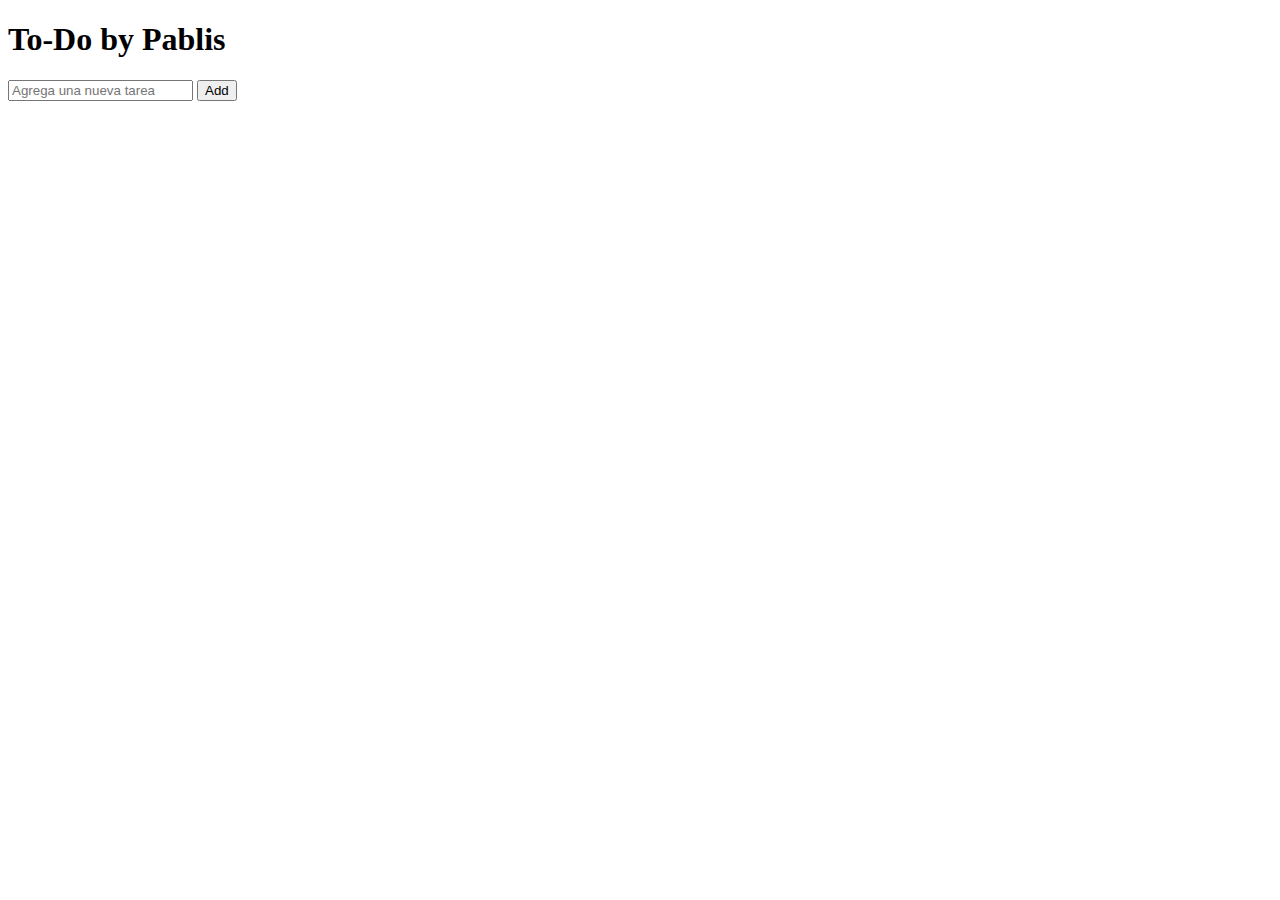
==== index.html @ 664cdebf "added basic html structure" ====
<!DOCTYPE html>
<html lang="en">
  <head>
    <meta charset="UTF-8" />
    <meta name="viewport" content="width=device-width, initial-scale=1.0" />
    <link rel="stylesheet" href="style.css" />
    <title>To-Do by Pablis</title>
  </head>
  <body>
    <div class="container">
      <h1>To-Do by Pablis</h1>
      <div class="input-container">
        <input
          type="text"
          id="taskInput"
          placeholder="Agrega una nueva tarea"
        />
        <button id="addBtn">Add</button>
      </div>
      <ul id="taskList"></ul>
    </div>
    <script src="app.js"></script>
  </body>
</html>
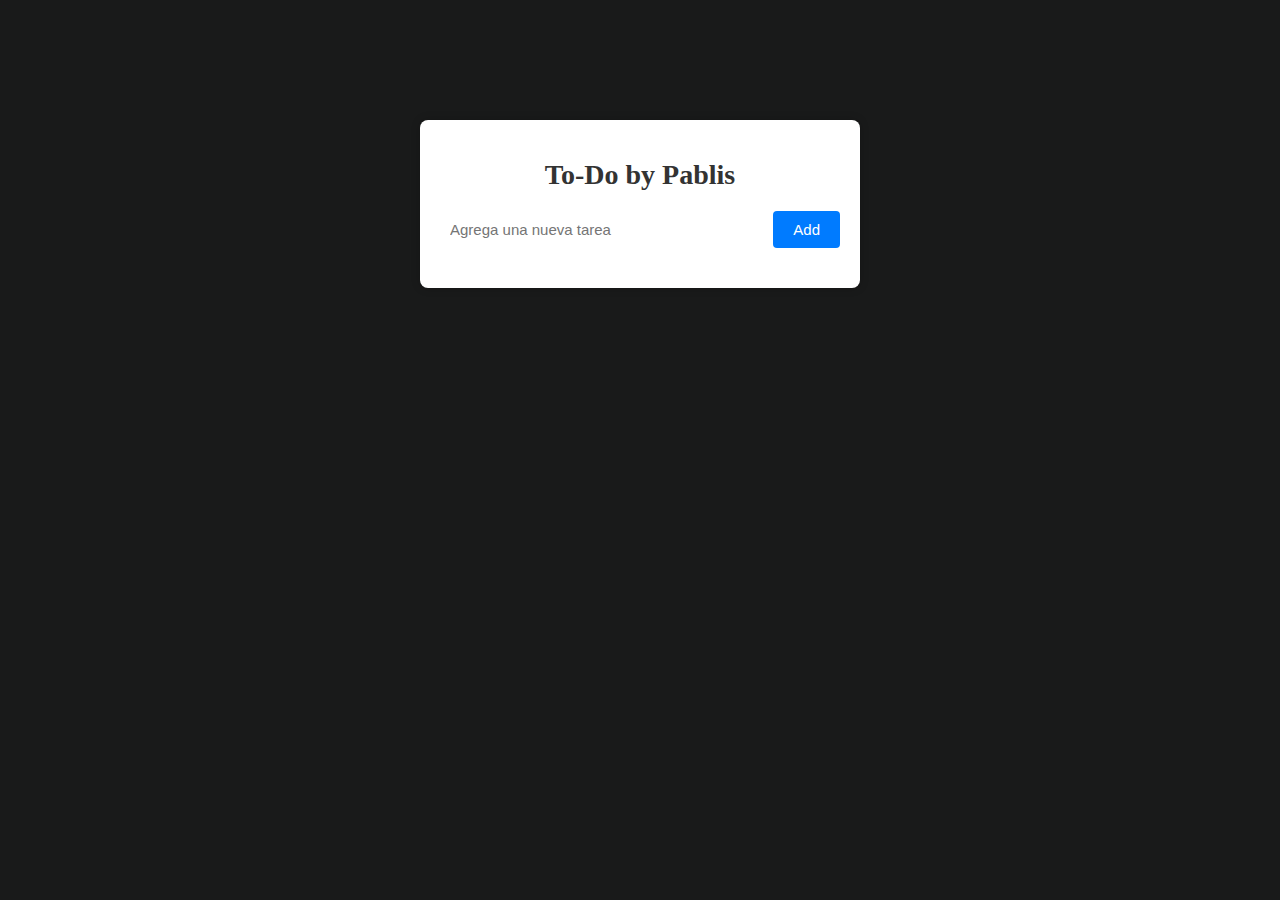
==== commit 42fcab74: "added styles" ====
--- a/index.html
+++ b/index.html
@@ -8,7 +8,7 @@
   </head>
   <body>
     <div class="container">
-      <h1>To-Do by Pablis</h1>
+      <h1 id="titleH1">To-Do by Pablis</h1>
       <div class="input-container">
         <input
           type="text"
--- a/style.css
+++ b/style.css
@@ -0,0 +1,106 @@
+body{
+    background-color: #191a1a;
+    font-family: Georgia, 'Times New Roman', Times, serif;
+    margin: 0;
+    padding: 0;
+}
+
+.container{
+    max-width: 400px;
+    margin: 120px auto;
+    padding: 20px;
+    background-color: #fff;
+    border-radius: 8px;
+    box-shadow: 0 0 10px rgba(0, 0, 0, 0.2);
+    text-align: center;
+}
+
+#titleH1{
+    color: #333;
+    font-size: 28px;
+    margin-bottom: 20px;
+}
+
+.input-container{
+    display: flex;
+    justify-content: space-between;
+    align-items: center;
+    margin-bottom: 20px;
+}
+
+input[type="text"]{
+    flex-grow: 1;
+    padding: 10px;
+    border: none;
+    font-size: 15px;
+    border-radius: 0;
+    outline: none;
+    /* transition: border-color 0.3s ease; */
+}
+
+input[type="text"]:focus{
+    border-color: #0056b3;
+}
+
+button{
+    padding: 10px 20px;
+    background-color: #007bff;
+    color: #fff;
+    border: none;
+    border-radius: 4px;
+    font-size: 15px;
+    cursor: pointer;
+    transition: background-color 0.3s ease;
+}
+
+button:hover{
+    background-color: #0056b3;
+}
+
+ul{
+    list-style: none;
+    padding: 0;
+}
+
+li{
+    display: flex;
+    justify-content: space-between;
+    align-items: center;
+    margin: 10px 0;
+    background-color: #fff;
+    border: 1px solid #ddd;
+    border-radius: 4px;
+    padding: 10px;
+    box-shadow: 0 2px 4px rgba(0, 0, 0, 0.1);
+}
+
+.delete-button{
+    background-color: #ff5050;
+    color: #fff;
+    border: none;
+    border-radius: 4px;
+    padding: 6px 12px;
+    font-size: 15px;
+    cursor: pointer;
+    transition: background-color 0.3s ease;
+}
+
+.delete-button:hover{
+    background-color: #ff0000;
+}
+
+.edit-button{
+    background-color: #ffc107;
+    color: #fff;
+    border: none;
+    border-radius: 4px;
+    padding: 6px 12px;
+    font-size: 15px;
+    cursor: pointer;
+    margin-right: 10px;
+    transition: background-color 0.3s ease;
+}
+
+.edit-button:hover{
+    background-color: #ff9800;
+}
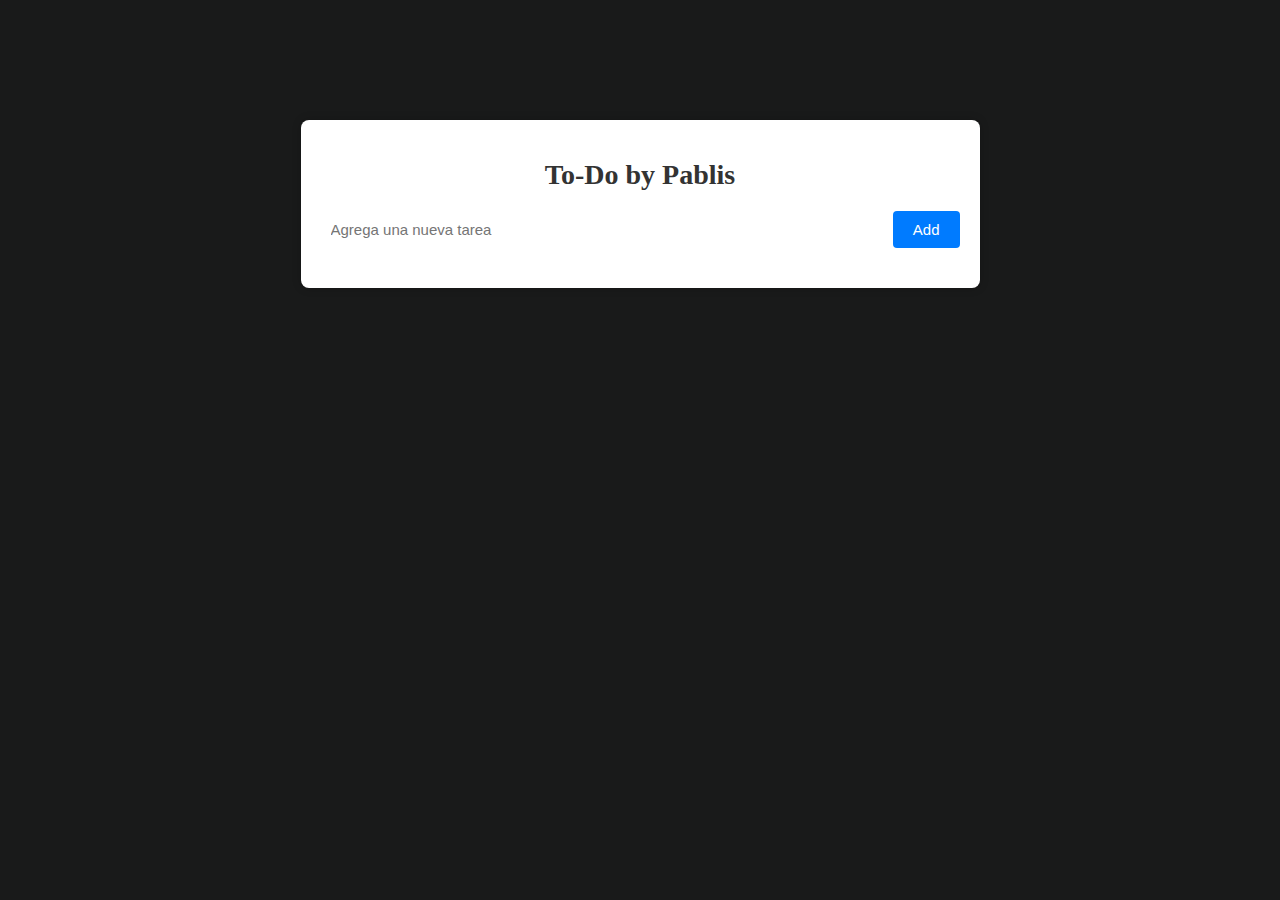
==== commit 80210bf6: "first working version" ====
--- a/index.html
+++ b/index.html
@@ -15,7 +15,7 @@
           id="taskInput"
           placeholder="Agrega una nueva tarea"
         />
-        <button id="addBtn">Add</button>
+        <button id="add-btn">Add</button>
       </div>
       <ul id="taskList"></ul>
     </div>
--- a/style.css
+++ b/style.css
@@ -6,7 +6,7 @@
 }
 
 .container{
-    max-width: 400px;
+    max-width: 639px;
     margin: 120px auto;
     padding: 20px;
     background-color: #fff;
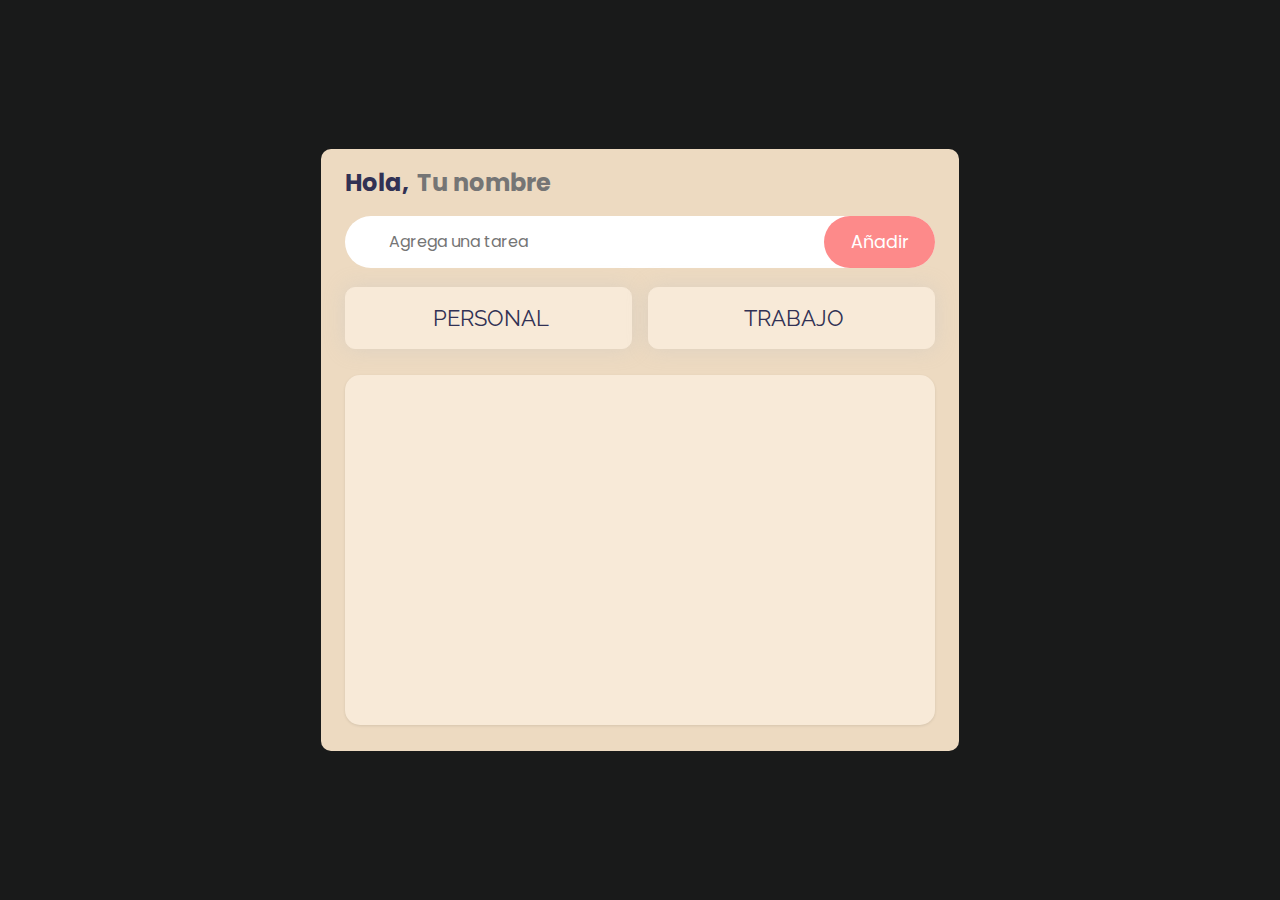
==== commit c947ee5c: "final version - changed style and working" ====
--- a/index.html
+++ b/index.html
@@ -3,22 +3,76 @@
   <head>
     <meta charset="UTF-8" />
     <meta name="viewport" content="width=device-width, initial-scale=1.0" />
+    <link rel="preconnect" href="https://fonts.googleapis.com" />
+    <link rel="preconnect" href="https://fonts.gstatic.com" crossorigin />
+    <link
+      href="https://fonts.googleapis.com/css2?family=Montserrat:ital,wght@0,400;0,700;0,900;1,400&family=Poppins:wght@500&family=Raleway:wght@800&display=swap"
+      rel="stylesheet"
+    />
+    <link
+      rel="stylesheet"
+      href="https://maxst.icons8.com/vue-static/landings/line-awesome/line-awesome/1.3.0/css/line-awesome.min.css"
+    />
     <link rel="stylesheet" href="style.css" />
-    <title>To-Do by Pablis</title>
+    <title>To-Do by Pablis (Ultimate Version)</title>
   </head>
   <body>
-    <div class="container">
-      <h1 id="titleH1">To-Do by Pablis</h1>
-      <div class="input-container">
-        <input
-          type="text"
-          id="taskInput"
-          placeholder="Agrega una nueva tarea"
-        />
-        <button id="add-btn">Add</button>
-      </div>
-      <ul id="taskList"></ul>
-    </div>
+    <main class="app">
+      <section class="greeting">
+        <h2 class="title">
+          Hola, <input type="text" id="name" placeholder="Tu nombre" />
+        </h2>
+      </section>
+      <section class="create-todo">
+        <form id="new-todo-form">
+          <div class="row">
+            <input
+              type="text"
+              name="content"
+              id="content"
+              placeholder="Agrega una tarea"
+            />
+            <input type="submit" value="Añadir" />
+          </div>
+          <div class="radio-buttons">
+            <label class="custom-radio">
+              <input
+                type="radio"
+                name="category"
+                value="personal"
+                id="categoryPersonal"
+              />
+              <span class="radio-span"
+                ><i class="las la-check"></i>
+                <div class="radio-text">
+                  <i class="las la-user"></i>
+                  <h3>Personal</h3>
+                </div>
+              </span>
+            </label>
+            <label class="custom-radio">
+              <input
+                type="radio"
+                name="category"
+                value="work"
+                id="categoryWork"
+              />
+              <span class="radio-span work"
+                ><i class="las la-check"></i>
+                <div class="radio-text">
+                  <i class="las la-suitcase"></i>
+                  <h3>Trabajo</h3>
+                </div>
+              </span>
+            </label>
+          </div>
+        </form>
+      </section>
+
+      <section class="todo-list">
+        <div class="list" id="todos-list"></div>
+      </section>
+    </main>
     <script src="app.js"></script>
   </body>
 </html>
--- a/style.css
+++ b/style.css
@@ -1,106 +1,408 @@
-body{
+:root {
+    /* --primary: #EA40A4;
+    --business: #3A82EE; */
+    --primary: #E8A0BF;
+    --business: #3A82EE;
+    --business: #B2A4FF;
+    --primary: #FF8080;
+    --personal: var(--primary);
+    --light: #EEE;
+    --grey: #888;
+    --dark: #313154;
+    --danger: #ff5b57;
+    --color1: #FD8A8A;
+    --color2: #F1F7B5;
+    --color3: #A8D1D1;
+    --color4: #9EA1D4;
+
+    
+    --color5: #F6FDC3;
+    --color6: #CDFAD5;
+    --color7: #F8EAD8;
+    --color8: #FF8080;
+    --color9: rgb(237, 218, 193);
+    --shadow: 0 1px 3px rgba(0, 0, 0, 0.1);
+    --business-glow: 0px 0px 4px rgba(177, 163, 255, 0.75);
+    --personal-glow: 0px 0px 4px rgba(232, 161, 192, 0.75);
+}
+
+* {
+    margin: 0;
+    padding: 0; 
+    font-family: 'Poppins', sans-serif;
+    box-sizing: border-box;
+}
+
+input:not([type='radio']):not([type='checkbox']), button {
+    appearance: none;
+    border: none;
+    outline: none;
+    background: none;
+    cursor: initial;
+}
+
+body {
+    display: flex;
     background-color: #191a1a;
-    font-family: Georgia, 'Times New Roman', Times, serif;
-    margin: 0;
-    padding: 0;
-}
-
-.container{
-    max-width: 639px;
-    margin: 120px auto;
-    padding: 20px;
-    background-color: #fff;
-    border-radius: 8px;
-    box-shadow: 0 0 10px rgba(0, 0, 0, 0.2);
+    justify-content: center;
+    align-items: center;
+    height: 100vh;
+}
+
+.app {
+    position: relative;
+    width: 638px;
+    height: 602px;
+    background: var(--color9);
+    color: var(--dark);
+    border-radius: 10px; 
+}
+
+section {
+    margin-top: 1rem;
+    margin-bottom: 1rem;
+    padding-left: 1.5rem;
+    padding-right: 1.5rem;
+}
+
+h4 {
+    color: var(--grey);
+    font-size: 0.875rem;
+    font-weight: 700;
+    margin-bottom: 0.5rem;
+}
+
+.greeting .title {
+    margin-top: 1rem;
+    display: flex;
+}
+
+.greeting .title input {
+    margin-left: 0.5rem;
+    flex: 1 1 0%;
+    min-width: 0;
+}
+
+.greeting .title, 
+.greeting .title input {
+    color: var(--dark);
+    font-size: 1.5rem;
+    font-weight: 700;
+}
+
+.row{
+    display: flex;
+    align-items: center;
+    justify-content: space-between;
+    background: #fff;
+    border-radius: 30px;
+    padding-left: 20px;
+    margin-bottom: 1.2rem;
+}
+
+.create-todo input[type="text"] {
+    flex: 1;
+    border: none;
+    outline: none;
+    font-size: 1rem;
+    padding: 0.8rem 1.5rem;
+    color: var(--dark);
+    background-color: #FFF;
+    border-radius: 0.5rem;
+}
+
+.create-todo input[type="submit"] {
+    border: none;
+    outline: none;   
+    color: #fff;
+    background: var(--color1);
+    font-size: 1.1rem;
+    padding: 0.8rem 1.7rem;
+    cursor: pointer;
+    border-radius: 40px;
+}
+
+.create-todo input[type="submit"]:hover {
+    background: var(--color8);
+}
+
+.create-todo input[type="submit"]:active {
+    transform: scale(0.95);
+
+}
+
+.icon {
+    display: flex;
+    flex-direction: row;
+    justify-content: center;
+}
+
+.radio-buttons {
+    width: 100%;
+    margin: 0 auto;
+    margin-bottom: 1rem;
     text-align: center;
-}
-
-#titleH1{
-    color: #333;
+    user-select: none;
+    display: grid;
+    grid-template-columns: repeat(2, 1fr);
+    grid-gap: 1rem;
+    margin-bottom: 1.2rem;
+  }
+  
+  .custom-radio input {
+    display: none;
+  }
+  
+  .radio-span {
+    width: 100%;
+    height: 62px;
+    background: var(--color7);
+    border: 1px solid var(--color7);
+    display: inline-block;
+    border-radius: 10px;
+    position: relative;
+    text-align: center;
+    box-shadow: 0 0 20px #c3c3c367;
+    cursor: pointer;
+  }
+  
+  .radio-buttons h3 {
+    display: inline-block;
+  }
+  
+  .radio-span > i {
+    color: #fff;
+    background-color: var(--personal);
+    font-size: 20px;
+    position: absolute;
+    top: -15px;
+    left: 50%;
+    transform: translateX(-50%) scale(4); 
+    border-radius: 50px;
+    padding: 3px;
+    transition: 0.2s;
+    pointer-events: none;
+    opacity: 0;
+    box-shadow: var(--shadow);
+  }
+
+  .todo-container {
+    display: flex;
+    margin-bottom: 3px;
+    padding: 5px;
+  }
+
+  .todo-container .todo-item {
+    position: relative;
+  }
+
+  .radio-span.work > i {
+    background-color: var(--business);
+  }
+  
+  .radio-span .radio-text {
+    width: 100px;
+    height: 80px;
+    position: absolute;
+    display: flex;
+    justify-content: center;
+    align-items: center;
+    top: 50%;
+    left: 50%;
+    transform: translate(-50%, -50%);
+  }
+  
+  .radio-span .radio-text i {
+    color: var(--dark);
+    line-height: 62px;
+    font-size: 44px;
+    margin-right: 5px;
+  }
+
+  .radio-span .radio-text.work i {
+    margin-right: 8px;
+  }
+  
+  .radio-span .radio-text h3 {
+    color: var(--dark);
+    user-select: none;
+    font-family: "Raleway", sans-serif;
+    font-size: 22px;
+    font-weight: 400;
+    text-transform: uppercase;
+  }
+
+  
+  .custom-radio input:checked + .radio-span {
+    border: 3px solid var(--personal);
+  }
+  
+  .custom-radio input:checked + .radio-span.work {
+    border: 3px solid var(--business);
+  }
+  
+  .custom-radio input:checked + .radio-span > i {
+    opacity: 1;
+    transform: translateX(-50%) scale(1);
+  }
+
+    input[type="radio"],
+    input[type="checkbox"] {
+        display: none;
+    }
+
+.custom-check {
+    display: flex;
+    justify-content: center;
+    align-items: center;
+    position: relative;
+    cursor: pointer;
+    user-select: none;
+}
+
+.custom-check i {
+    color: #fff;
+    background-color: var(--business);
     font-size: 28px;
-    margin-bottom: 20px;
-}
-
-.input-container{
-    display: flex;
-    justify-content: space-between;
-    align-items: center;
-    margin-bottom: 20px;
-}
-
-input[type="text"]{
-    flex-grow: 1;
-    padding: 10px;
-    border: none;
-    font-size: 15px;
-    border-radius: 0;
-    outline: none;
-    /* transition: border-color 0.3s ease; */
-}
-
-input[type="text"]:focus{
-    border-color: #0056b3;
-}
-
-button{
-    padding: 10px 20px;
-    background-color: #007bff;
-    color: #fff;
-    border: none;
-    border-radius: 4px;
-    font-size: 15px;
+    width: 35px;
+    height: 35px;
+
+    position: absolute;   
+    transform: translateX(-10%) scale(4);
+    border-radius: 50px;
+    padding: 5px;
+    transition: 0.2s;
+    pointer-events: none;
+    opacity: 0;
+}
+
+.custom-check.personal i {
+    background-color: var(--personal);
+}
+
+.todo-container .custom-check.custom-checked > i {
+    opacity: 1;
+    transform: translateX(-4%) scale(1);
+    box-shadow: var(--business-glow);
+}
+
+.todo-container .custom-check.personal.custom-checked > i {
+    box-shadow: var(--personal-glow);
+}
+
+.todo-container .todo-item {
+    flex: 1 1 0%;
+    align-items: center;
+    justify-content: center;
+    padding: 3px;
+    top: 4px;
+}
+
+.custom-check .bubble {
+    display: flex;
+    align-items: center;
+    justify-content: center;
+    width: 35px;
+    height: 35px;
+    border-radius: 50%;
+    border: 2px solid var(--business);
+    margin-right: 5px;
+    box-shadow: var(--business-glow);
+}
+
+.custom-check.personal .bubble {
+    border-color: var(--personal);
+    box-shadow: var(--personal-glow);
+}
+
+#todos-list {
+    position: relative;
+    margin: 0.5rem 0;
+    height: 350px;
+    overflow-y: auto;
+    padding-right: 8px;
+    background: var(--color7);
+    border-radius: 15px;
+    box-shadow: var(--shadow);
+}
+
+::-webkit-scrollbar-track {
+    box-shadow: inset 0 0 15px rgba(0, 0, 0, 0.1);
+}
+
+::-webkit-scrollbar {
+    width: 5px;
+}
+
+::-webkit-scrollbar-thumb {
+    background: #fff;
+}
+
+.todo-list .todo-item {
+    display: flex;
+    align-items: center;
+    background-color: #FFF;
+    padding: 0.8rem;
+    border-radius: 0.5rem;
+    box-shadow: var(--shadow);
+    margin-bottom: 0.5rem;
+}
+
+.todo-item .todo-content {
+    flex: 1 1 0%;
+}
+
+.noselect {
+    pointer-events: none;
+    -webkit-touch-callout: none; /* iOS Safari */
+      -webkit-user-select: none; /* Safari */
+       -khtml-user-select: none; /* Konqueror HTML */
+         -moz-user-select: none; /* Firefox */
+          -ms-user-select: none; /* Internet Explorer/Edge */
+              user-select: none; /* Versión sin prefijo, actualmente
+                                        compatible con Chrome y Opera */
+}
+
+.todo-item .todo-content input {
+    color: var(--dark);
+    font-size: 1rem;
+    width: 100%;
+    user-select: none;
+}
+
+.actions {
+    display: flex;
+    align-items: center;
+    justify-content: center;
+}
+
+.actions button {
+    height: 38;
+    width: 38;
+    display: block;
+    padding: 0.5rem;
+    border-radius: 0.25rem;
+    color: #FFF;
     cursor: pointer;
-    transition: background-color 0.3s ease;
-}
-
-button:hover{
-    background-color: #0056b3;
-}
-
-ul{
-    list-style: none;
-    padding: 0;
-}
-
-li{
-    display: flex;
-    justify-content: space-between;
-    align-items: center;
-    margin: 10px 0;
-    background-color: #fff;
-    border: 1px solid #ddd;
-    border-radius: 4px;
-    padding: 10px;
-    box-shadow: 0 2px 4px rgba(0, 0, 0, 0.1);
-}
-
-.delete-button{
-    background-color: #ff5050;
-    color: #fff;
-    border: none;
-    border-radius: 4px;
-    padding: 6px 12px;
-    font-size: 15px;
-    cursor: pointer;
-    transition: background-color 0.3s ease;
-}
-
-.delete-button:hover{
-    background-color: #ff0000;
-}
-
-.edit-button{
-    background-color: #ffc107;
-    color: #fff;
-    border: none;
-    border-radius: 4px;
-    padding: 6px 12px;
-    font-size: 15px;
-    cursor: pointer;
-    margin-right: 10px;
-    transition: background-color 0.3s ease;
-}
-
-.edit-button:hover{
-    background-color: #ff9800;
-}
+    transition: 0.2s ease-in-out;
+}
+
+.todo-item .actions button:hover {
+    opacity: 0.8;
+}
+
+.actions button {
+    margin-left: 0.2rem;
+}
+.actions .edit {
+    background-color: var(--color2);
+}
+
+.actions .delete {
+    background-color: var(--color6);
+}
+
+.todo-item.done .todo-content input {
+    text-decoration: line-through;
+    color: var(--grey);
+}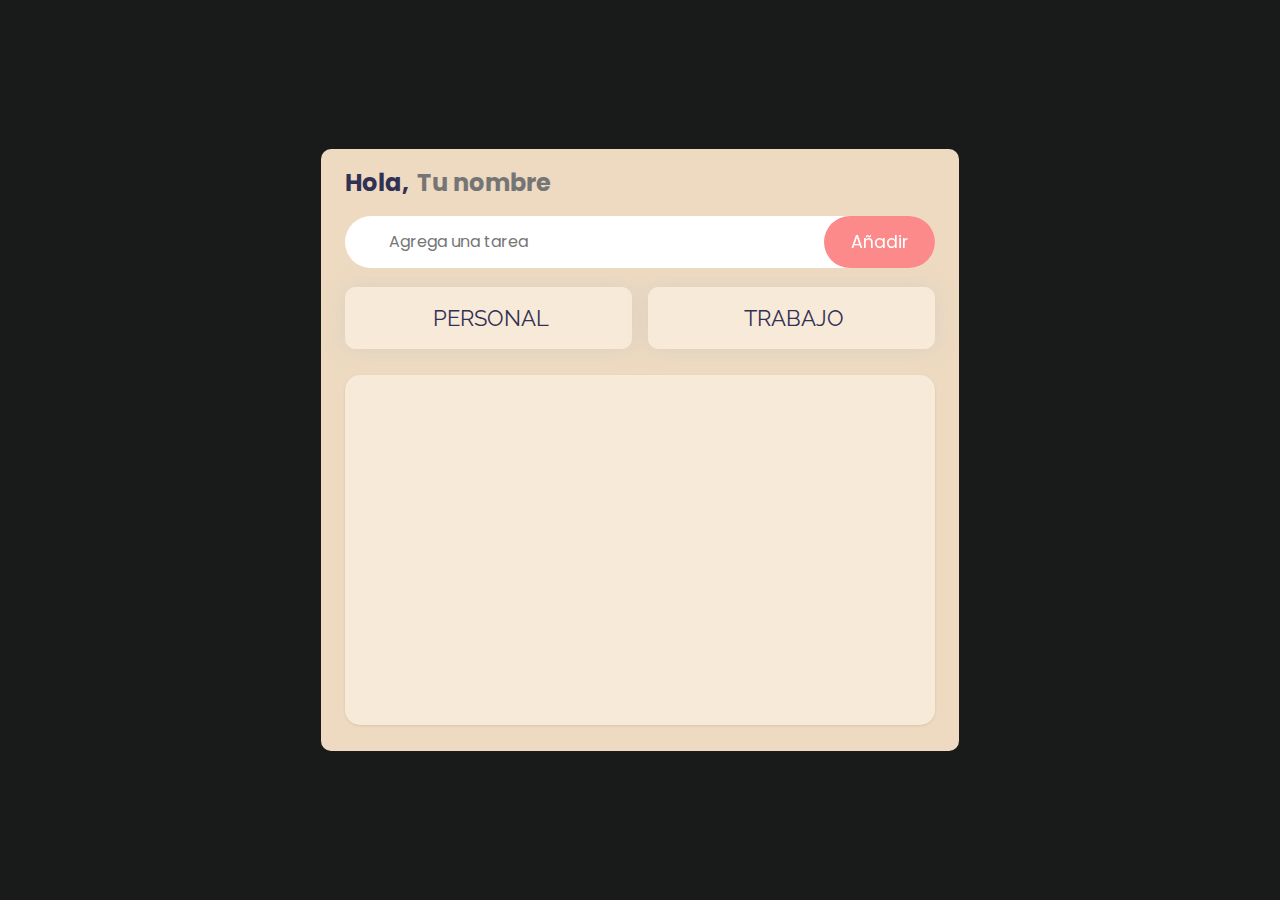
==== commit 3854ddfa: "fixed styles for main buttons, added enter press event on edit" ====
--- a/index.html
+++ b/index.html
@@ -20,7 +20,13 @@
     <main class="app">
       <section class="greeting">
         <h2 class="title">
-          Hola, <input type="text" id="name" placeholder="Tu nombre" />
+          Hola,
+          <input
+            type="text"
+            id="name"
+            placeholder="Tu nombre"
+            autocomplete="off"
+          />
         </h2>
       </section>
       <section class="create-todo">
@@ -31,8 +37,9 @@
               name="content"
               id="content"
               placeholder="Agrega una tarea"
+              autocomplete="off"
             />
-            <input type="submit" value="Añadir" />
+            <input class="main-button" type="submit" value="Añadir" />
           </div>
           <div class="radio-buttons">
             <label class="custom-radio">
@@ -72,6 +79,9 @@
       <section class="todo-list">
         <div class="list" id="todos-list"></div>
       </section>
+      <div class="alert-container hidden">
+        Debes escribir una tarea y escoger una categoría!
+      </div>
     </main>
     <script src="app.js"></script>
   </body>
--- a/style.css
+++ b/style.css
@@ -1,26 +1,14 @@
-:root {
-    /* --primary: #EA40A4;
-    --business: #3A82EE; */
-    --primary: #E8A0BF;
-    --business: #3A82EE;
+:root {   
     --business: #B2A4FF;
-    --primary: #FF8080;
-    --personal: var(--primary);
-    --light: #EEE;
+    --personal: #FF8080;
     --grey: #888;
     --dark: #313154;
-    --danger: #ff5b57;
     --color1: #FD8A8A;
     --color2: #F1F7B5;
-    --color3: #A8D1D1;
-    --color4: #9EA1D4;
-
-    
-    --color5: #F6FDC3;
-    --color6: #CDFAD5;
-    --color7: #F8EAD8;
-    --color8: #FF8080;
-    --color9: rgb(237, 218, 193);
+    --color3: #CDFAD5;
+    --color4: #F8EAD8;
+    --color5: #FF8080;
+    --color6: rgb(237, 218, 193);
     --shadow: 0 1px 3px rgba(0, 0, 0, 0.1);
     --business-glow: 0px 0px 4px rgba(177, 163, 255, 0.75);
     --personal-glow: 0px 0px 4px rgba(232, 161, 192, 0.75);
@@ -53,7 +41,7 @@
     position: relative;
     width: 638px;
     height: 602px;
-    background: var(--color9);
+    background: var(--color6);
     color: var(--dark);
     border-radius: 10px; 
 }
@@ -122,14 +110,7 @@
     border-radius: 40px;
 }
 
-.create-todo input[type="submit"]:hover {
-    background: var(--color8);
-}
-
-.create-todo input[type="submit"]:active {
-    transform: scale(0.95);
-
-}
+
 
 .icon {
     display: flex;
@@ -156,8 +137,8 @@
   .radio-span {
     width: 100%;
     height: 62px;
-    background: var(--color7);
-    border: 1px solid var(--color7);
+    background: var(--color4);
+    border: 1px solid var(--color4);
     display: inline-block;
     border-radius: 10px;
     position: relative;
@@ -321,7 +302,7 @@
     height: 350px;
     overflow-y: auto;
     padding-right: 8px;
-    background: var(--color7);
+    background: var(--color4);
     border-radius: 15px;
     box-shadow: var(--shadow);
 }
@@ -376,9 +357,21 @@
     justify-content: center;
 }
 
+.main-button {
+    filter: brightness(1);
+}
+
+.main-button:hover {
+    filter: brightness(0.95);
+}
+
+.main-button:active {
+    transform: scale(0.95);
+}
+
 .actions button {
-    height: 38;
-    width: 38;
+    height: 38px;
+    width: 38px;
     display: block;
     padding: 0.5rem;
     border-radius: 0.25rem;
@@ -387,22 +380,44 @@
     transition: 0.2s ease-in-out;
 }
 
-.todo-item .actions button:hover {
-    opacity: 0.8;
-}
-
 .actions button {
     margin-left: 0.2rem;
 }
 .actions .edit {
     background-color: var(--color2);
+    border-radius: 8px;
 }
 
 .actions .delete {
-    background-color: var(--color6);
+    background-color: var(--color3);
+    border-radius: 8px;
 }
 
 .todo-item.done .todo-content input {
     text-decoration: line-through;
     color: var(--grey);
-}+}
+
+.alert-container {
+    position: fixed;
+    width: 300px;
+    height: 50px;
+    background-color: lightcoral;
+    padding: 8px;
+    right: 20px;
+    bottom: 20px;
+    border-radius: 10px;
+    box-shadow: 0 4px 8px rgba(0, 0, 0, 0.3);
+    display: flex;
+    justify-content: center;
+    align-items: center;
+    transition: 0.4s;
+}
+
+.hidden.alert-container {
+    right: -500px;
+}
+
+.create-todo input[type="submit"]:hover {
+    background: var(--color5);
+}
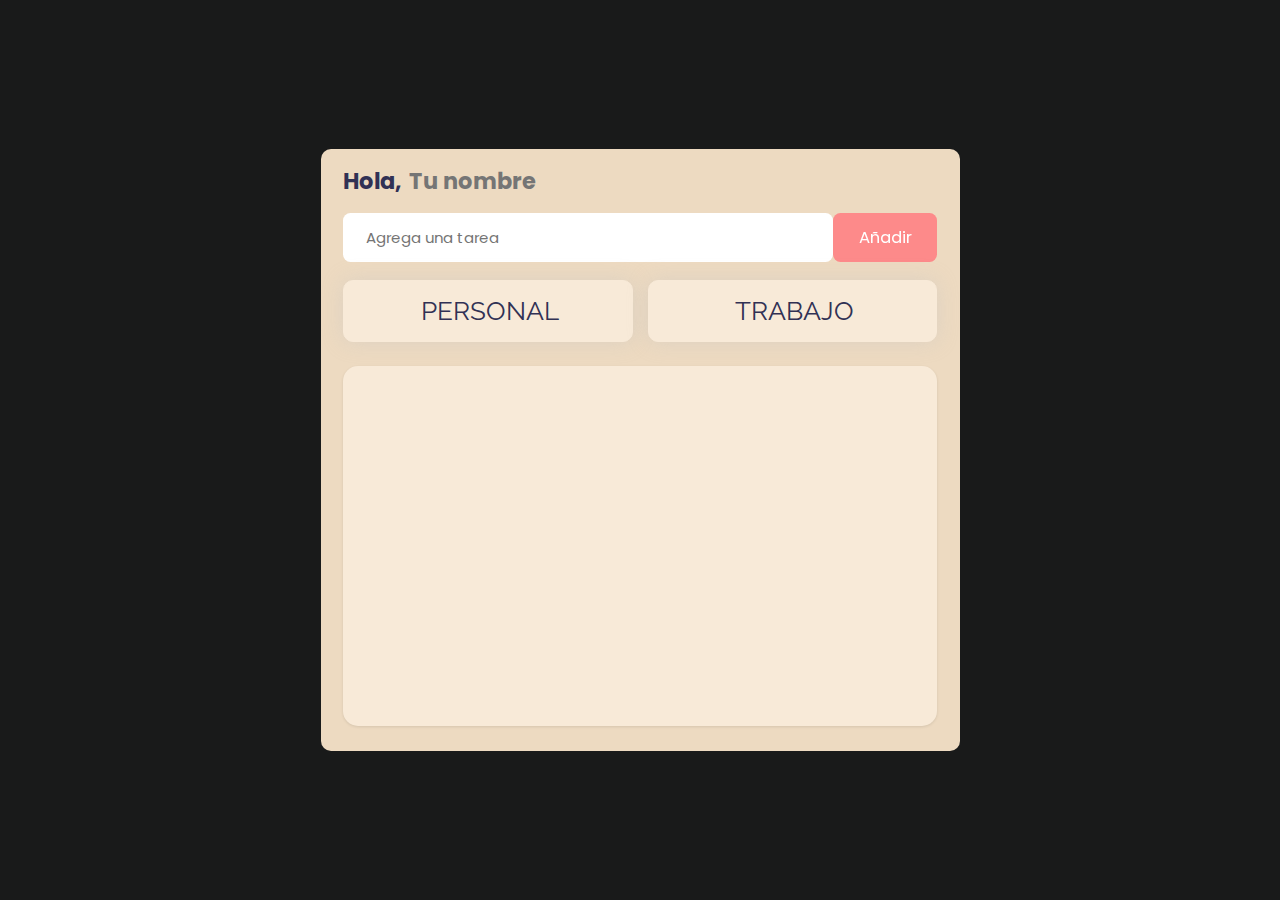
==== commit 3141f8a7: "added icon" ====
--- a/index.html
+++ b/index.html
@@ -13,8 +13,9 @@
       rel="stylesheet"
       href="https://maxst.icons8.com/vue-static/landings/line-awesome/line-awesome/1.3.0/css/line-awesome.min.css"
     />
+    <link rel="icon" type="image/x-icon" href="/res/favicon.ico" />
     <link rel="stylesheet" href="style.css" />
-    <title>To-Do by Pablis (Ultimate Version)</title>
+    <title>To-Do by Pablis</title>
   </head>
   <body>
     <main class="app">
--- a/style.css
+++ b/style.css
@@ -21,6 +21,10 @@
     box-sizing: border-box;
 }
 
+html {
+    font-size: 15px;
+}
+
 input:not([type='radio']):not([type='checkbox']), button {
     appearance: none;
     border: none;
@@ -34,12 +38,14 @@
     background-color: #191a1a;
     justify-content: center;
     align-items: center;
-    height: 100vh;
+    min-height: 100vh;
 }
 
 .app {
     position: relative;
-    width: 638px;
+    width: 80%;
+    max-width: 639px;
+    min-width: 480px;
     height: 602px;
     background: var(--color6);
     color: var(--dark);
@@ -79,17 +85,17 @@
 }
 
 .row{
-    display: flex;
-    align-items: center;
-    justify-content: space-between;
-    background: #fff;
-    border-radius: 30px;
-    padding-left: 20px;
+    display: grid;
+    grid-template-columns: 3fr 1fr;
+    grid-template-rows: 1fr;  
+    border-radius: 30px;   
     margin-bottom: 1.2rem;
+    /* width: 100%; */
 }
 
 .create-todo input[type="text"] {
-    flex: 1;
+    grid-column: 1 / 3;
+    grid-row: 1;
     border: none;
     outline: none;
     font-size: 1rem;
@@ -100,6 +106,8 @@
 }
 
 .create-todo input[type="submit"] {
+    grid-column: 4 / -1;
+    grid-row: 1;
     border: none;
     outline: none;   
     color: #fff;
@@ -107,10 +115,8 @@
     font-size: 1.1rem;
     padding: 0.8rem 1.7rem;
     cursor: pointer;
-    border-radius: 40px;
-}
-
-
+    border-radius: 0.5rem;
+}
 
 .icon {
     display: flex;
@@ -195,9 +201,12 @@
   
   .radio-span .radio-text i {
     color: var(--dark);
-    line-height: 62px;
-    font-size: 44px;
+    font-size: 3.3rem;
     margin-right: 5px;
+  }
+
+  .radio-span .radio-text i.la-suitcase {
+    margin-top: 5%;
   }
 
   .radio-span .radio-text.work i {
@@ -208,7 +217,7 @@
     color: var(--dark);
     user-select: none;
     font-family: "Raleway", sans-serif;
-    font-size: 22px;
+    font-size: 1.7rem;
     font-weight: 400;
     text-transform: uppercase;
   }
@@ -247,7 +256,6 @@
     font-size: 28px;
     width: 35px;
     height: 35px;
-
     position: absolute;   
     transform: translateX(-10%) scale(4);
     border-radius: 50px;
@@ -283,8 +291,8 @@
     display: flex;
     align-items: center;
     justify-content: center;
-    width: 35px;
-    height: 35px;
+    width: 2.2rem;
+    height: 2.2rem;
     border-radius: 50%;
     border: 2px solid var(--business);
     margin-right: 5px;
@@ -299,7 +307,7 @@
 #todos-list {
     position: relative;
     margin: 0.5rem 0;
-    height: 350px;
+    height: 24rem;
     overflow-y: auto;
     padding-right: 8px;
     background: var(--color4);
@@ -369,9 +377,9 @@
     transform: scale(0.95);
 }
 
-.actions button {
-    height: 38px;
-    width: 38px;
+.actions .main-button {
+    height: 3rem;
+    width: 3rem;
     display: block;
     padding: 0.5rem;
     border-radius: 0.25rem;
@@ -421,3 +429,87 @@
 .create-todo input[type="submit"]:hover {
     background: var(--color5);
 }
+
+/*MEDIA QUERIES */
+@media screen and (max-width: 992px) {
+    /*phones and tablets*/
+}
+
+
+@media screen and (max-width: 767px) {
+    /*phones*/
+}
+
+@media screen and (max-width: 576px) {
+    /*small phones*/
+    html {
+        font-size: 8S px;
+    }
+    .app {
+        max-width: 440px;
+        min-width: 300px;
+        height: 100vh;
+    }
+
+    .todo-container {
+        display: grid;
+        grid-template-columns: 1fr 5fr;
+        grid-template-rows: 1fr 1fr;
+    }
+
+    .custom-check {
+        grid-row: span 1;
+        grid-column: span 1;
+    }
+
+    .todo-item {
+        grid-row: span 1;
+        grid-column: span 1;
+    }
+
+    .actions {
+        display: flex;
+        justify-content: space-around;
+        grid-column: span 1 / -1;
+        grid-row: span 1;
+    }
+
+    .actions .main-button {
+        width: 5rem;
+    }
+
+    .row {
+      grid-template-columns: 1fr;
+      grid-template-rows: 1fr 1fr;
+      margin-bottom: 1rem;
+    }
+    .create-todo input[type="text"] {
+        grid-column: span 1;
+        grid-row: span 1;
+        border: none;
+        outline: none;
+        font-size: 1rem;
+        padding: 0.8rem 1.5rem;
+    }
+    
+    .create-todo input[type="submit"] {
+        grid-column: span 1;
+        grid-row: span 1;
+        font-size: 1.1rem;
+        padding: 0.8rem 1.7rem;
+    }
+
+    .radio-span .radio-text h3 {
+        font-size: 1.05rem;
+    }
+    .radio-span .radio-text i {
+        font-size: 2.2rem;
+    }
+
+    #todos-list {
+        height: 33.5rem;
+    }
+
+
+
+}
